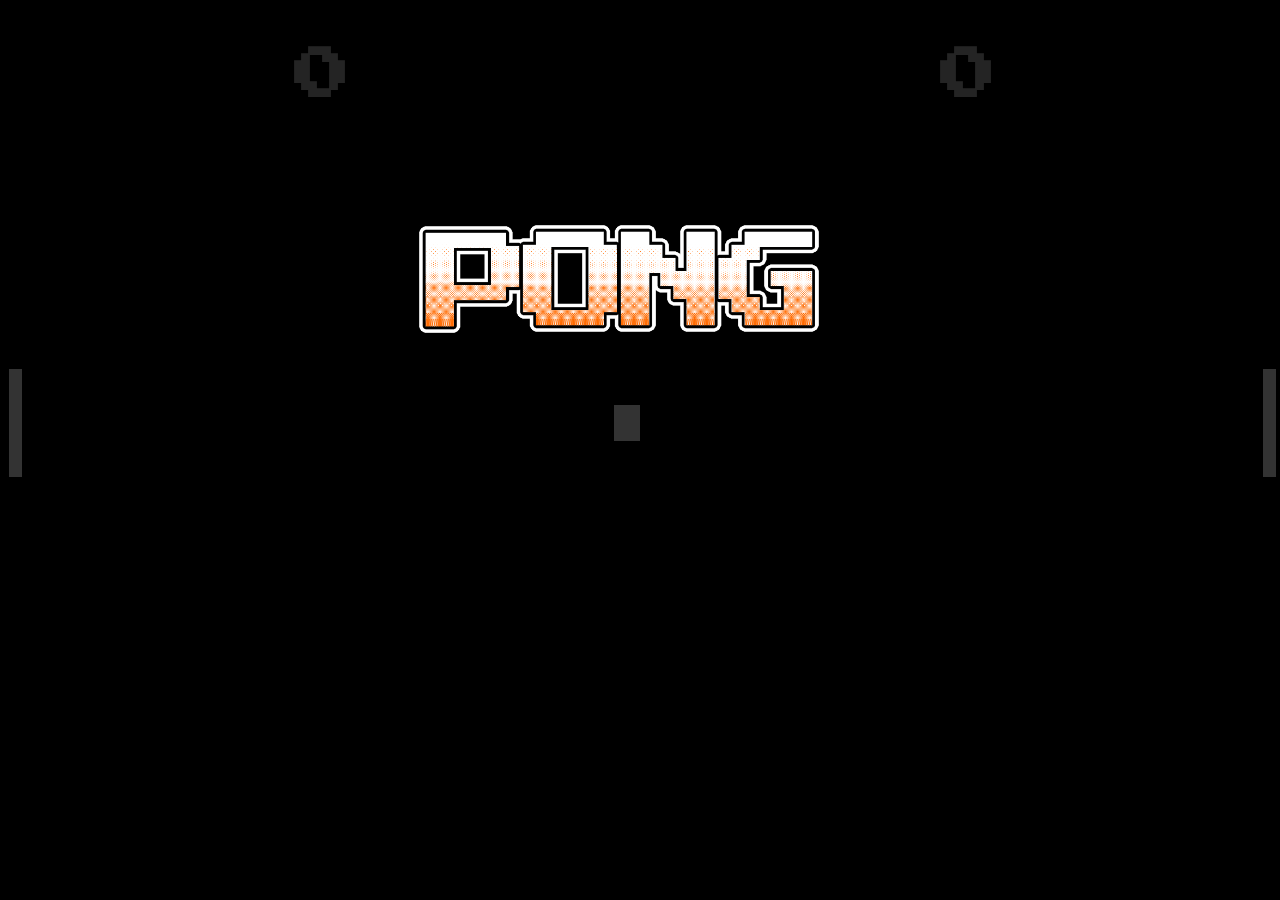
==== index.html @ 411e4218 "First edition" ====
<!DOCTYPE html>
<html>
    <head>
        <meta charset="utf-8">
        <link rel="stylesheet" href="style.css" type="text/css">
        <link rel="icon" href="resources/icon.png">
        <title>PONG!</title>
    </head>
    <body onclick="playTheme()">
        <div class="menu" id="mDisplay">
            <img src="resources/pong.png" class="logo">
            <button id="startBtn" onclick="gameInit()">START</button>
        </div>
        <div class="player vertical-center" id="player1" 
        onkeydown="player1MoveSetting()"
        onkeyup="player1Stop()"
        tabindex="1"></div>
        <div style="text-align:center">
            <div class="player vertical-center" id="player2" 
            onkeydown="player2MoveSetting()"
            onkeyup="player2Stop()"
            tabindex="1"></div>
        </div>
        <div id="ball"></div>
        <div style="display:flex">
            <div id="scoreframe1">
                <h1 id="p1score">0</h1>
                <img src="resources/ws.png" width="65px" class="controls" id="p1c">
            </div>
            <div id="scoreframe2">
                <h1 id="p2score">0</h1>
                <img src="resources/ud.png" width="65px" class="controls" id="p2c">
            </div>
        </div>
        <h1 class="vicD vertical-center" id="victor">PLAYER 1 WON</h1>
        <h3 class="vicD" id="subtext">Press enter to play again</h3>
        <audio src="resources/win.wav" style="display:none" type="audio/mpeg" id="winsound">
        </audio>
        <audio src="resources/theme.wav" style="display:none" type="audio/mpeg" id="theme" loop="true">
        </audio>
        <audio src="resources/start.wav" style="display:none" type="audio/mpeg" id="start">
        </audio>
        <audio src="resources/paddleHit.wav" style="display:none" type="audio/mpeg" id="paddleHit">
        </audio>
        <script src="script.js"></script>
    </body>
</html>
---- style.css ----
@import url('https://fonts.googleapis.com/css2?family=Press+Start+2P&display=swap');

body {
    font-family: 'Press Start 2P', cursive;
    height:100%;
    width:99%;
    background-color: black;
    margin:1vh;
}
/* 95 vw 95 vh*/
.player {
    position: absolute;
    height: 12vh;
    width: 1vw;
    background-color: white;
}
/*0vh upper border 85vh bottom border*/
.vertical-center {
    margin-top: 40vh;
}

#player1 {
    z-index: 1;
}

#player2 {
    margin-left: 98vw;
    z-index: 2;
}

/* at 1vw collides with left paddle, 96vw with right paddle*/
/* top is at -8vh, bot at 85vh*/
#ball {
    position: absolute;
    z-index: 3;
    left: 48vw;
    background-color: white;
    margin-top: 9vh;
    top: 36vh;
    height: 4vh;
    width: 2vw;
}

#scoreframe1 {
    background-color:rgb(255, 255, 255, 0);
    position:absolute;
    z-index: 4;
    text-align: center;
    width: 49vw;
    height:95vh;
    color:rgb(255, 255, 255, 0.7);
    font-size:28px;
}

#scoreframe2 {
    background-color:rgb(255, 255, 255, 0);
    margin-left: 51vw;
    position:absolute;
    z-index: 5;
    text-align: center;
    width: 48vw;
    height:95vh;
    color:rgb(255, 255, 255, 0.7);
    font-size:28px;
}

#victor {
    margin-left: 35vw;
    color:white;
    position:absolute;
    z-index: 6;
    display:none;
}

#subtext {
    margin-top: 46vh;
    margin-left:32vw;
    color:white;
    position:absolute;
    z-index: 6;
    display:none;
}

.menu {
    z-index:7;
    position: absolute;
    height: 96vh;
    width:99%;
    background-color: rgb(0,0,0,0.8);
}

.logo {
    width:400px;
    top: 24vh;
    left: 32vw;
    position:absolute;
    z-index:7;
}

#startBtn {
    display:none;
    position: absolute;
    z-index:8;
    width: 20vw;
    height: 10vh;
    top: 52vh;
    left: 39vw;
    border:none;
    background-color: rgb(212, 212, 212);
    font-family: 'Press Start 2P', cursive;
    font-size: 28px;
    letter-spacing:8px;
    text-align: center;
}

#startBtn:hover {
    background-color: white;
}

#startBtn:active {
    background-color: rgb(255, 255, 255, 0.4);
}

.controls {
    margin-top: 18vh;
    display:none;
    margin-left: 21vw;
}

#counter {
    position:absolute;
    z-index:9;
    margin-top:-40vh;
    margin-left:46vw;
}

::-webkit-scrollbar {
    display: none;
}
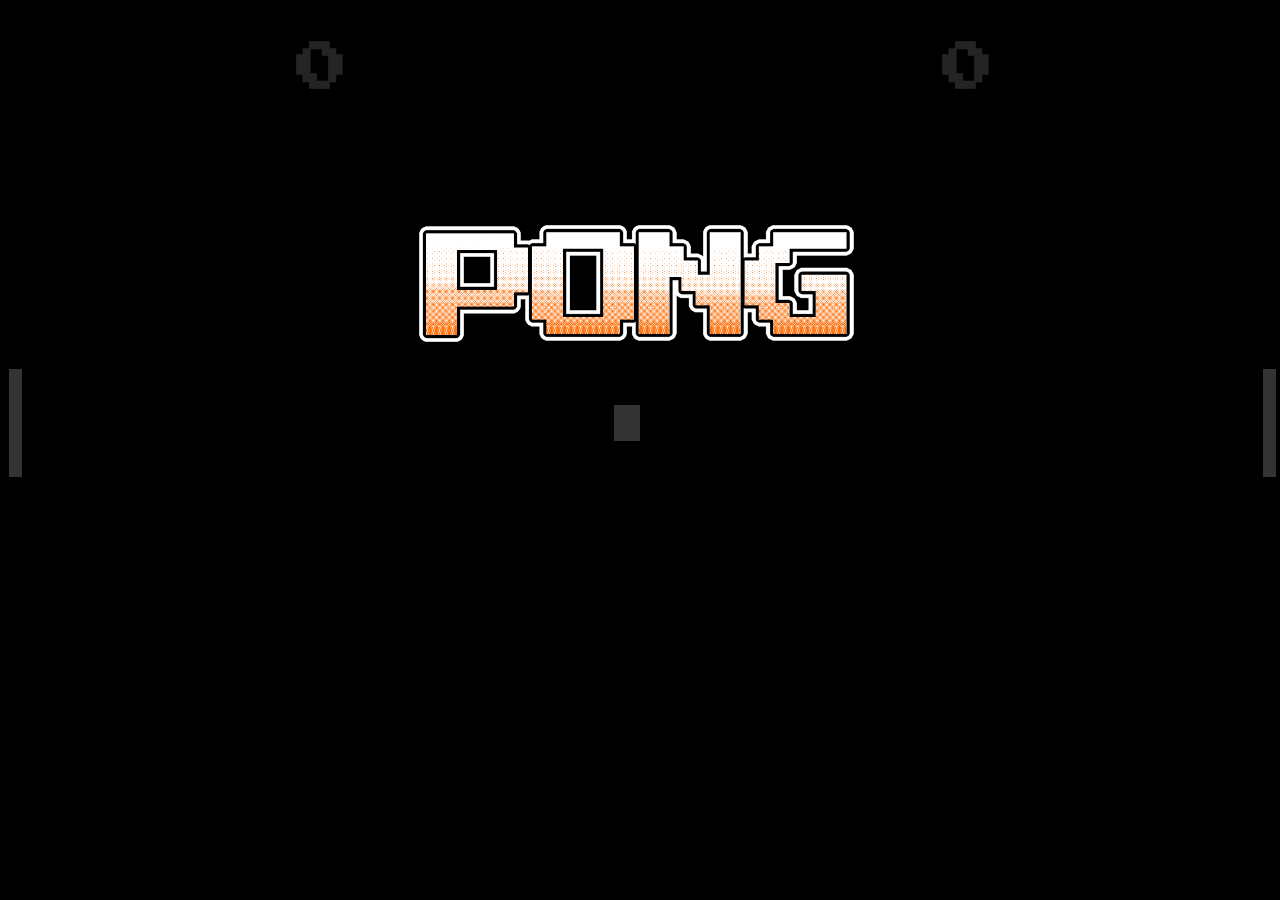
==== commit 2de6ae35: "Completely changed to relative units, project complete" ====
--- a/index.html
+++ b/index.html
@@ -25,11 +25,11 @@
         <div style="display:flex">
             <div id="scoreframe1">
                 <h1 id="p1score">0</h1>
-                <img src="resources/ws.png" width="65px" class="controls" id="p1c">
+                <img src="resources/ws.png" class="cnt controls" id="p1c">
             </div>
             <div id="scoreframe2">
                 <h1 id="p2score">0</h1>
-                <img src="resources/ud.png" width="65px" class="controls" id="p2c">
+                <img src="resources/ud.png" class="cnt controls" id="p2c">
             </div>
         </div>
         <h1 class="vicD vertical-center" id="victor">PLAYER 1 WON</h1>
--- a/style.css
+++ b/style.css
@@ -49,7 +49,7 @@
     width: 49vw;
     height:95vh;
     color:rgb(255, 255, 255, 0.7);
-    font-size:28px;
+    font-size:2vw;
 }
 
 #scoreframe2 {
@@ -61,7 +61,7 @@
     width: 48vw;
     height:95vh;
     color:rgb(255, 255, 255, 0.7);
-    font-size:28px;
+    font-size:2vw;
 }
 
 #victor {
@@ -90,7 +90,7 @@
 }
 
 .logo {
-    width:400px;
+    width:34vw;
     top: 24vh;
     left: 32vw;
     position:absolute;
@@ -108,8 +108,8 @@
     border:none;
     background-color: rgb(212, 212, 212);
     font-family: 'Press Start 2P', cursive;
-    font-size: 28px;
-    letter-spacing:8px;
+    font-size: 2vw;
+    letter-spacing:1vw;
     text-align: center;
 }
 
@@ -134,6 +134,10 @@
     margin-left:46vw;
 }
 
+.cnt {
+    width: 6vw;
+}
+
 ::-webkit-scrollbar {
     display: none;
 }
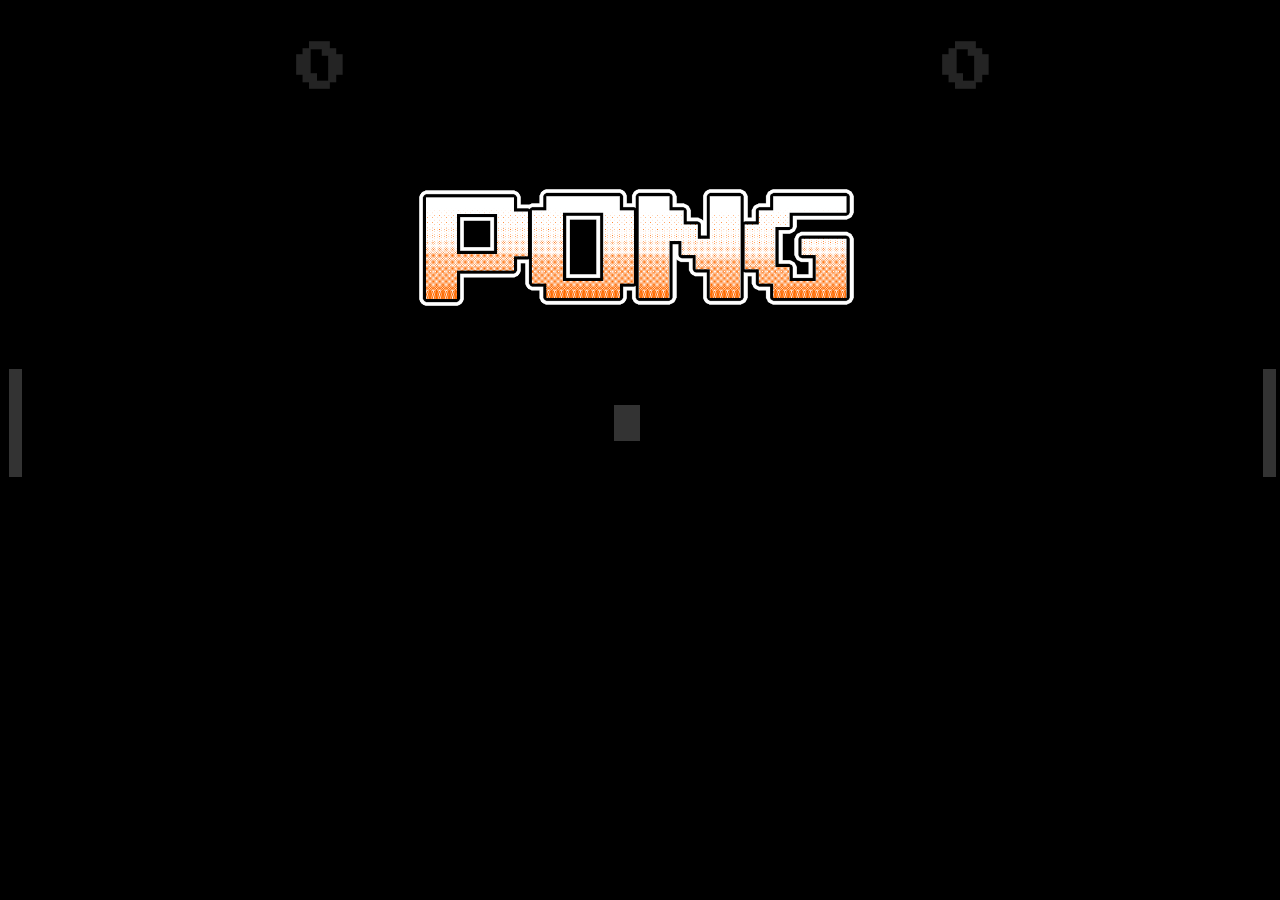
==== commit 82323348: "Updated version" ====
--- a/index.html
+++ b/index.html
@@ -7,10 +7,27 @@
         <title>PONG!</title>
     </head>
     <body onclick="playTheme()">
+
+        <div id="outerframe">
+            <div id="optionsCard">
+                <h1 class="headr optionsInner">MENU</h1>
+                <h3 class="optionsInner genText sens">Sensitivity</h3>
+                <h3 class="optionsInner genText sfx"><span id="sfxBtn" onclick="sfxChange()">SFX ON</span></h3>
+                <h3 class="optionsInner genText rst"><span id="resetBtn" onclick="rstBtn()">RESTART</span></h3>
+                <h5 class="optionsInner gentext notice">Press ESC to exit</h5>
+                <input type="range" min="1" max="5" value="4" class="optionsInner slider" id="sensRange">
+                <img src="resources/menu.png">
+            </div>
+        </div>
+
+
         <div class="menu" id="mDisplay">
             <img src="resources/pong.png" class="logo">
             <button id="startBtn" onclick="gameInit()">START</button>
+            <button id="optBtn" onclick="displayOptions()">OPTIONS</button>
         </div>
+
+
         <div class="player vertical-center" id="player1" 
         onkeydown="player1MoveSetting()"
         onkeyup="player1Stop()"
@@ -26,6 +43,7 @@
             <div id="scoreframe1">
                 <h1 id="p1score">0</h1>
                 <img src="resources/ws.png" class="cnt controls" id="p1c">
+                <img src="resources/pause.png" class="cnt controls" id="pauseframe">
             </div>
             <div id="scoreframe2">
                 <h1 id="p2score">0</h1>
--- a/style.css
+++ b/style.css
@@ -91,19 +91,20 @@
 
 .logo {
     width:34vw;
-    top: 24vh;
+    top: 20vh;
     left: 32vw;
     position:absolute;
     z-index:7;
 }
 
 #startBtn {
+    text-indent: 0.4vw;
     display:none;
     position: absolute;
     z-index:8;
     width: 20vw;
     height: 10vh;
-    top: 52vh;
+    top: 48vh;
     left: 39vw;
     border:none;
     background-color: rgb(212, 212, 212);
@@ -121,6 +122,31 @@
     background-color: rgb(255, 255, 255, 0.4);
 }
 
+#optBtn {
+    text-indent:0.8vw;
+    display:none;
+    position: absolute;
+    z-index:10;
+    width: 20vw;
+    height: 10vh;
+    top: 62vh;
+    left: 39vw;
+    border:none;
+    background-color: rgb(212, 212, 212);
+    font-family: 'Press Start 2P', cursive;
+    font-size: 1.7vw;
+    letter-spacing:1vw;
+    text-align: center;
+}
+
+#optBtn:hover {
+    background-color: white;
+}
+
+#optBtn:active {
+    background-color: rgb(255, 255, 255, 0.4);
+}
+
 .controls {
     margin-top: 18vh;
     display:none;
@@ -142,5 +168,128 @@
     display: none;
 }
 
-
-
+#outerframe {
+    display:none;
+    z-index:11;
+    position: absolute;
+    height: 96vh;
+    width:99%;
+    background-color: rgb(0,0,0,0.8);
+}
+
+
+/*#optionsCard {
+    background-image: url(resources/menu.png);
+    position: absolute;
+    z-index: 11;
+    background-color: rgb(0,0,0,0);
+    width: 25vw;
+    height: 80vh;
+    left:30vw;
+}*/
+
+#optionsCard {
+    display: flex;
+    justify-content: center;
+    align-items: center;
+    overflow: hidden;
+    position:absolute;
+    background-color: rgb(0,0,0,0);
+    z-index: 12;
+    left: 34vw;
+}
+
+#optionsCard img {
+    flex-shrink: 0;
+    min-width: 5%;
+    min-height: 5%
+}
+
+.optionsInner {
+    position:absolute;
+    z-index:13;
+}
+
+.headr {
+    color:white;
+    margin-top: -60vh;
+}
+
+
+
+/* SLIDER */
+
+.slider {
+    margin-top: -10vh;
+    margin-left:2%;
+    -webkit-appearance: none;  /* Override default CSS styles */
+    appearance: none;
+    width: 80%; /* Full-width */
+    height: 25px; /* Specified height */
+    background: #9e9e9e; /* Grey background */
+    outline: none; /* Remove outline */
+    opacity: 0.7; /* Set transparency (for mouse-over effects on hover) */
+    -webkit-transition: .2s; /* 0.2 seconds transition on hover */
+    transition: opacity .2s;
+  }
+  
+  /* Mouse-over effects */
+  .slider:hover {
+    opacity: 1; /* Fully shown on mouse-over */
+  }
+  
+  /* The slider handle (use -webkit- (Chrome, Opera, Safari, Edge) and -moz- (Firefox) to override default look) */
+  .slider::-webkit-slider-thumb {
+    -webkit-appearance: none; /* Override default look */
+    appearance: none;
+    width: 35px; /* Set a specific slider handle width */
+    height: 35px; /* Slider handle height */
+    background: url('resources/sliderhandle.png');
+    cursor: pointer; /* Cursor on hover */
+  }
+  
+  .slider::-moz-range-thumb {
+    width: 35px; /* Set a specific slider handle width */
+    height: 35px; /* Slider handle height */
+    background: url('resources/sliderhandle.png');
+    cursor: pointer; /* Cursor on hover */
+  }
+
+.genText {
+    color:rgb(185, 185, 185);
+}
+
+.sens {
+    margin-top: -20vh;
+}
+
+.sfx {
+    margin-top: 25vh;
+}
+.sfx:hover {
+    color:white;
+    cursor:pointer;
+}
+
+
+.rst {
+    margin-top: 54vh;
+}
+.rst:hover {
+    color:white;
+    cursor:pointer;
+}
+
+.notice {
+    color:white;
+    margin-top:90vh;
+}
+
+#pauseframe {
+    position:absolute;
+    z-index:15;
+    width:20vw;
+    left: 17vw;
+}
+
+
